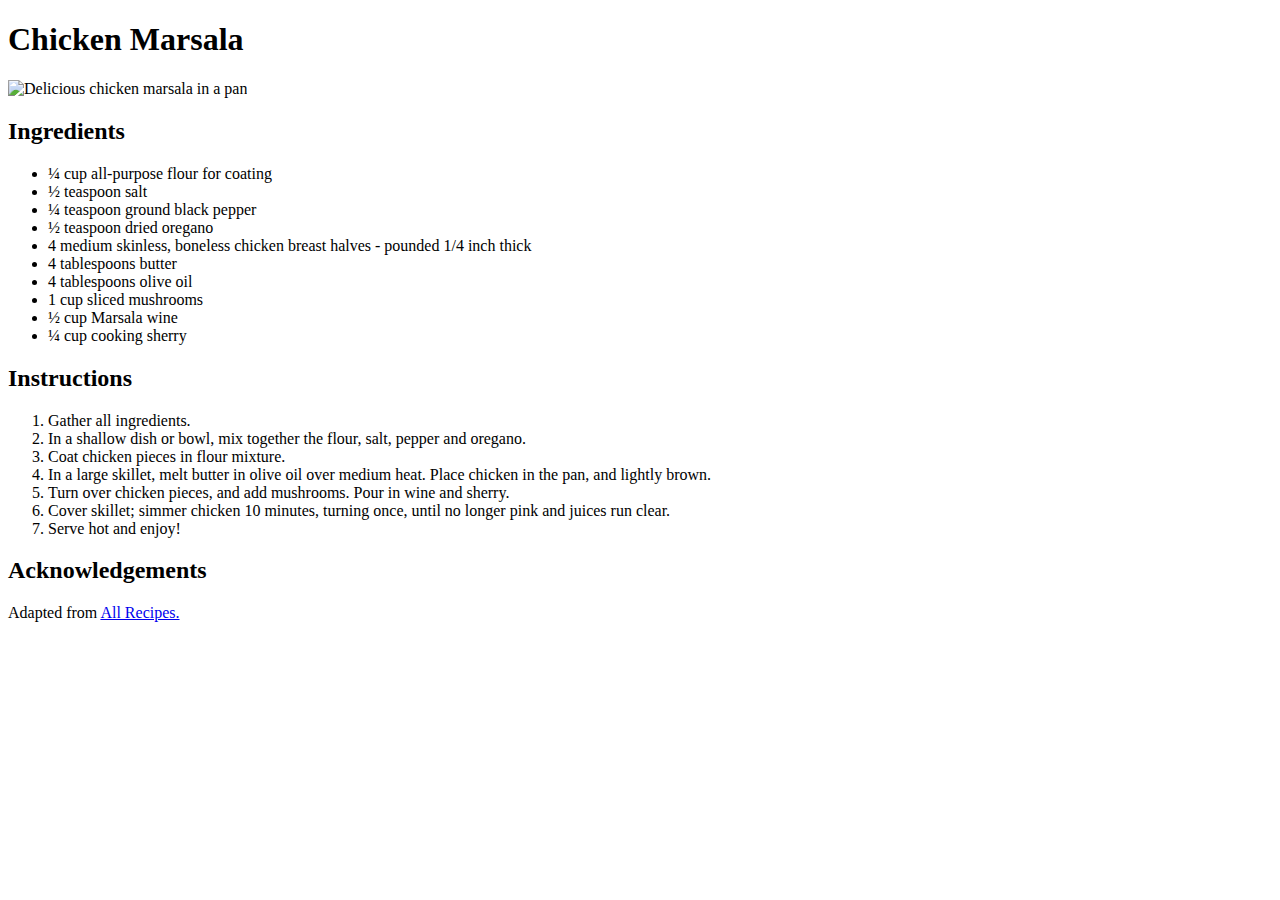
==== chicken-marsala.html @ 82469ee3 "Upload the chicken marsala recipe" ====
<!DOCTYPE html>
<html lang="en">

<head>
    <meta charset="UTF-8">
    <meta name="viewport" content="width=device-width, initial-scale=1.0">
    <title>Chicken Marsala</title>
</head>
<body>
    <h1>Chicken Marsala</h1>
    <img src="chicken_marsala.png" alt="Delicious chicken marsala in a pan">
    <h2>Ingredients</h2>
        <ul>
            <li>¼ cup all-purpose flour for coating</li>
            <li>½ teaspoon salt</li>
            <li>¼ teaspoon ground black pepper</li>
            <li>½ teaspoon dried oregano</li>
            <li>4 medium skinless, boneless chicken breast halves - pounded 1/4 inch thick</li>
            <li>4 tablespoons butter</li>
            <li>4 tablespoons olive oil</li>
            <li>1 cup sliced mushrooms</li>
            <li>½ cup Marsala wine</li>
            <li>¼ cup cooking sherry</li>
        </ul>
    <h2>Instructions</h2>
        <ol>
            <li>Gather all ingredients.</li>
            <li>In a shallow dish or bowl, mix together the flour, salt, pepper and oregano.</li>
            <li>Coat chicken pieces in flour mixture.</li>
            <li>In a large skillet, melt butter in olive oil over medium heat. Place chicken in the pan, and lightly brown.</li>
            <li>Turn over chicken pieces, and add mushrooms. Pour in wine and sherry.</li>
            <li>Cover skillet; simmer chicken 10 minutes, turning once, until no longer pink and juices run clear.</li>
            <li>Serve hot and enjoy!</li>
        </ol>
    <h2>Acknowledgements</h2>
    <p>Adapted from <a href="https://www.allrecipes.com/recipe/8887/chicken-marsala/">All Recipes.</a></p>
</body>
</html>
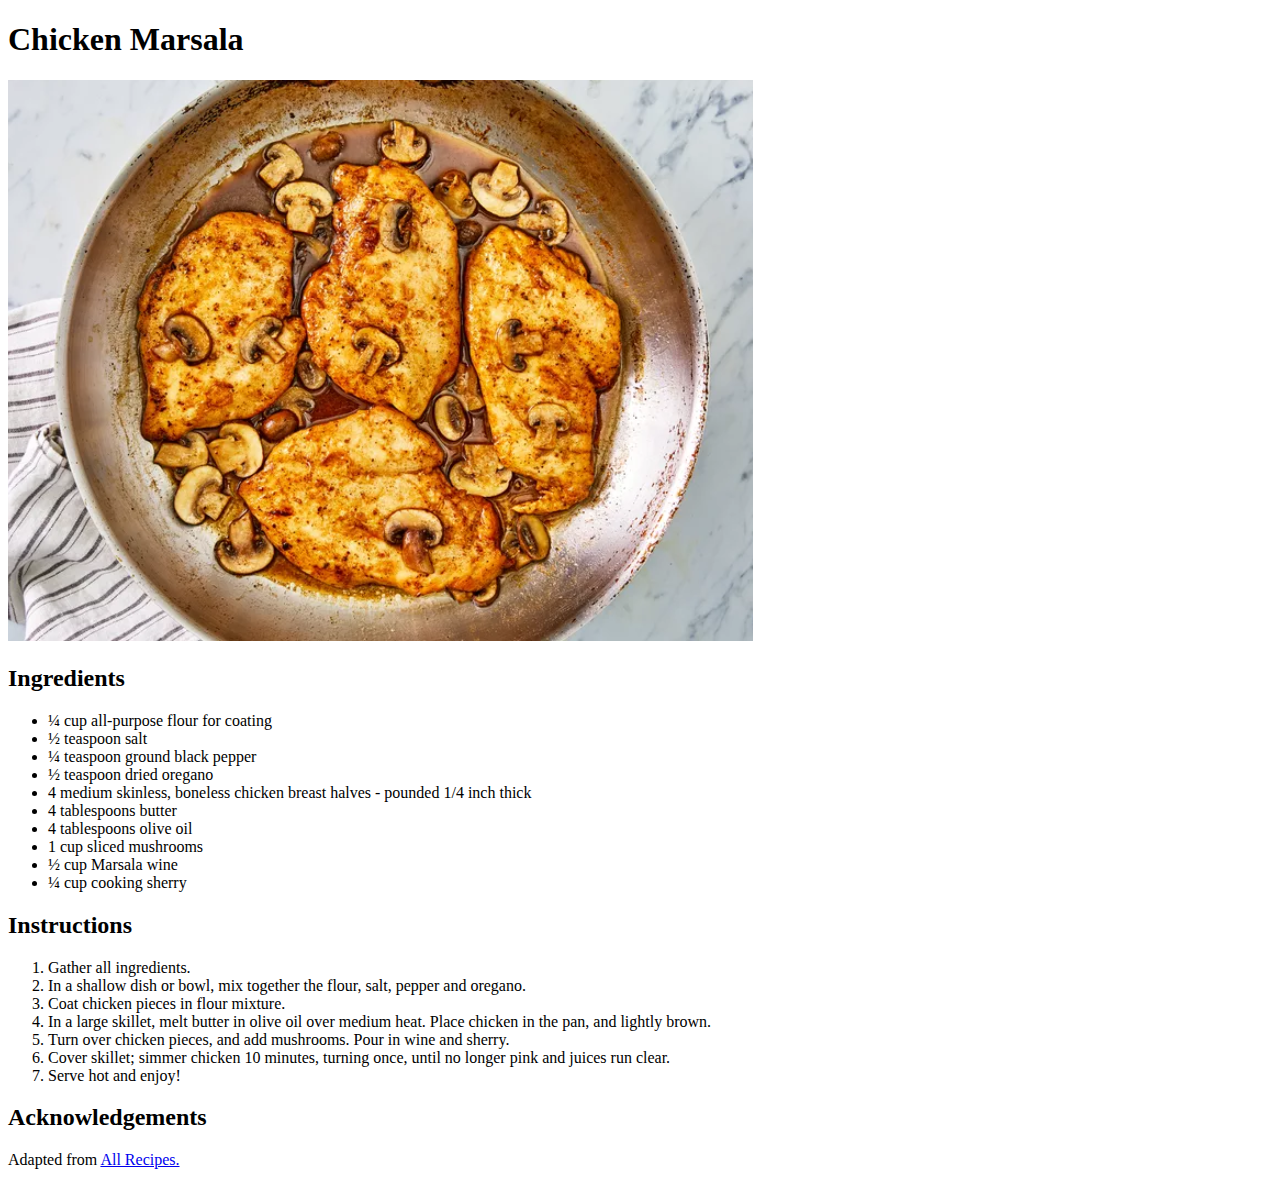
==== commit 02f1b29c: "Add the styles.css and links to it in the html pages" ====
--- a/chicken-marsala.html
+++ b/chicken-marsala.html
@@ -4,11 +4,12 @@
 <head>
     <meta charset="UTF-8">
     <meta name="viewport" content="width=device-width, initial-scale=1.0">
+    <link rel="stylesheet" href="styles.css">
     <title>Chicken Marsala</title>
 </head>
 <body>
     <h1>Chicken Marsala</h1>
-    <img src="chicken_marsala.png" alt="Delicious chicken marsala in a pan">
+    <img src="images/chicken_marsala.png" alt="Delicious chicken marsala in a pan">
     <h2>Ingredients</h2>
         <ul>
             <li>¼ cup all-purpose flour for coating</li>
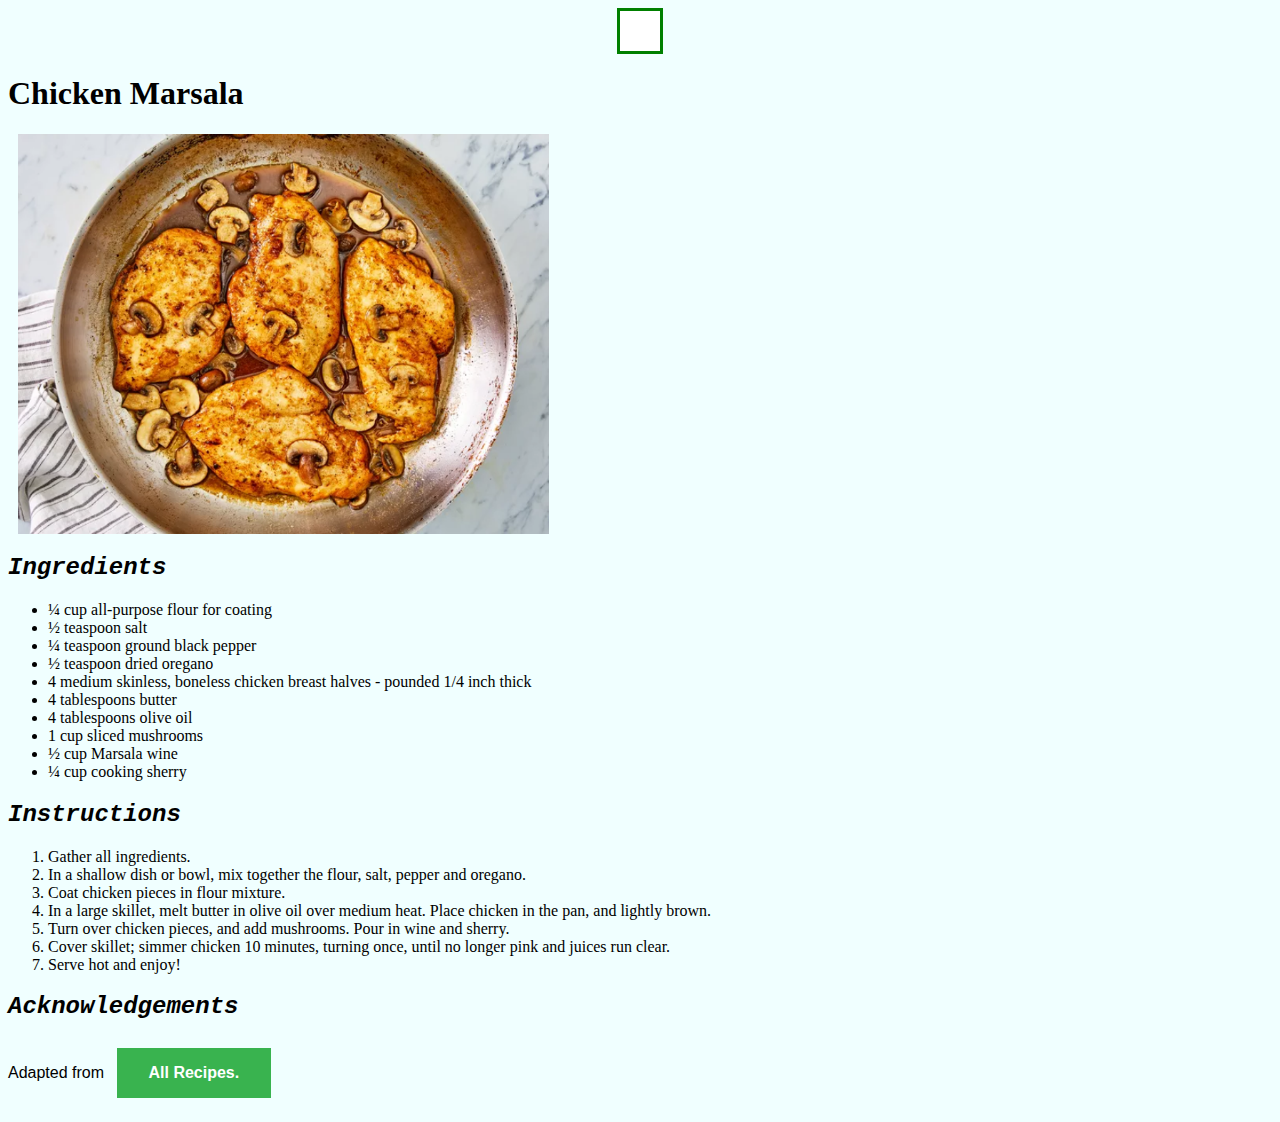
==== commit f32b9a5e: "Turn recipe pages into recipe-cards" ====
--- a/chicken-marsala.html
+++ b/chicken-marsala.html
@@ -8,32 +8,34 @@
     <title>Chicken Marsala</title>
 </head>
 <body>
-    <h1>Chicken Marsala</h1>
-    <img src="images/chicken_marsala.png" alt="Delicious chicken marsala in a pan">
-    <h2>Ingredients</h2>
-        <ul>
-            <li>¼ cup all-purpose flour for coating</li>
-            <li>½ teaspoon salt</li>
-            <li>¼ teaspoon ground black pepper</li>
-            <li>½ teaspoon dried oregano</li>
-            <li>4 medium skinless, boneless chicken breast halves - pounded 1/4 inch thick</li>
-            <li>4 tablespoons butter</li>
-            <li>4 tablespoons olive oil</li>
-            <li>1 cup sliced mushrooms</li>
-            <li>½ cup Marsala wine</li>
-            <li>¼ cup cooking sherry</li>
-        </ul>
-    <h2>Instructions</h2>
-        <ol>
-            <li>Gather all ingredients.</li>
-            <li>In a shallow dish or bowl, mix together the flour, salt, pepper and oregano.</li>
-            <li>Coat chicken pieces in flour mixture.</li>
-            <li>In a large skillet, melt butter in olive oil over medium heat. Place chicken in the pan, and lightly brown.</li>
-            <li>Turn over chicken pieces, and add mushrooms. Pour in wine and sherry.</li>
-            <li>Cover skillet; simmer chicken 10 minutes, turning once, until no longer pink and juices run clear.</li>
-            <li>Serve hot and enjoy!</li>
-        </ol>
-    <h2>Acknowledgements</h2>
-    <p>Adapted from <a href="https://www.allrecipes.com/recipe/8887/chicken-marsala/">All Recipes.</a></p>
+    <div class="recipe-card"></div>
+        <h1>Chicken Marsala</h1>
+        <img src="images/chicken_marsala.png" alt="Delicious chicken marsala in a pan">
+        <h2>Ingredients</h2>
+            <ul>
+                <li>¼ cup all-purpose flour for coating</li>
+                <li>½ teaspoon salt</li>
+                <li>¼ teaspoon ground black pepper</li>
+                <li>½ teaspoon dried oregano</li>
+                <li>4 medium skinless, boneless chicken breast halves - pounded 1/4 inch thick</li>
+                <li>4 tablespoons butter</li>
+                <li>4 tablespoons olive oil</li>
+                <li>1 cup sliced mushrooms</li>
+                <li>½ cup Marsala wine</li>
+                <li>¼ cup cooking sherry</li>
+            </ul>
+        <h2>Instructions</h2>
+            <ol>
+                <li>Gather all ingredients.</li>
+                <li>In a shallow dish or bowl, mix together the flour, salt, pepper and oregano.</li>
+                <li>Coat chicken pieces in flour mixture.</li>
+                <li>In a large skillet, melt butter in olive oil over medium heat. Place chicken in the pan, and lightly brown.</li>
+                <li>Turn over chicken pieces, and add mushrooms. Pour in wine and sherry.</li>
+                <li>Cover skillet; simmer chicken 10 minutes, turning once, until no longer pink and juices run clear.</li>
+                <li>Serve hot and enjoy!</li>
+            </ol>
+        <h2>Acknowledgements</h2>
+        <p>Adapted from <a href="https://www.allrecipes.com/recipe/8887/chicken-marsala/">All Recipes.</a></p>
+    </div>
 </body>
 </html>--- a/styles.css
+++ b/styles.css
@@ -0,0 +1,63 @@
+body {
+    background-color: azure;
+}
+
+.recipe-card {
+    background-color: white;
+    border: solid 3px green;
+    box-sizing: content-box;
+    padding: 20px;
+    margin: 0 auto;
+    width: fit-content;
+    font-size: 20px;
+}
+
+.recipe-card h1 {
+    margin: auto;
+    color: darkgreen;
+    text-align: center;
+    font-family: sans-serif;
+}
+
+img {
+    height: 400px;
+    width: auto;
+    margin: 10px;
+    display: block;
+}
+
+h2 {
+    font-family: "Liberation Mono", sans-serif;
+    font-style: italic;
+}
+
+p {
+    font-family: "URW Gothic", sans-serif;
+}
+
+#hlist {
+    text-align: center;
+}
+
+#hlist ul {
+    list-style-type: none;
+}
+
+#hlist li {
+    display: inline;
+}
+
+a {
+    background-color: rgb(57, 179, 79);
+    color: #fff;
+    font-weight:bold;
+    text-decoration: none;
+    padding: 1em 2em;
+    display: inline-block;
+    margin: 0.5em;
+}
+
+a:hover {
+    background-color: rgb(33, 79, 35);
+    color: #fff;
+}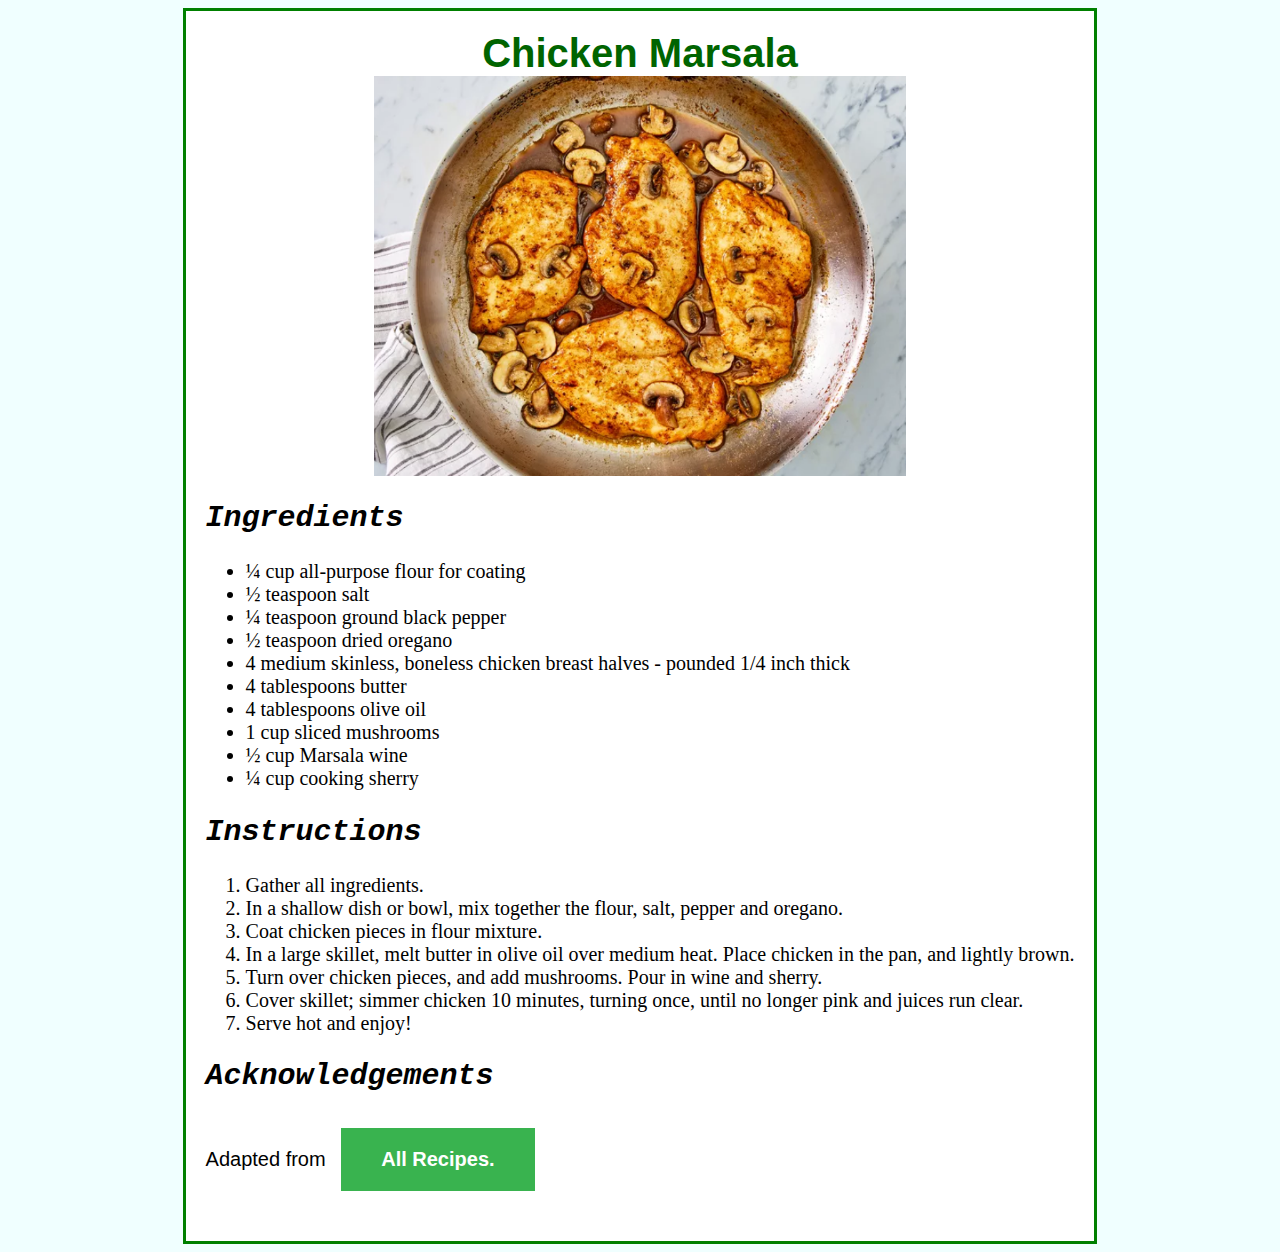
==== commit 22e0c256: "Delete the superfluous </div>" ====
--- a/chicken-marsala.html
+++ b/chicken-marsala.html
@@ -8,7 +8,7 @@
     <title>Chicken Marsala</title>
 </head>
 <body>
-    <div class="recipe-card"></div>
+    <div class="recipe-card">
         <h1>Chicken Marsala</h1>
         <img src="images/chicken_marsala.png" alt="Delicious chicken marsala in a pan">
         <h2>Ingredients</h2>
--- a/styles.css
+++ b/styles.css
@@ -22,7 +22,7 @@
 img {
     height: 400px;
     width: auto;
-    margin: 10px;
+    margin: 0 auto;
     display: block;
 }
 
